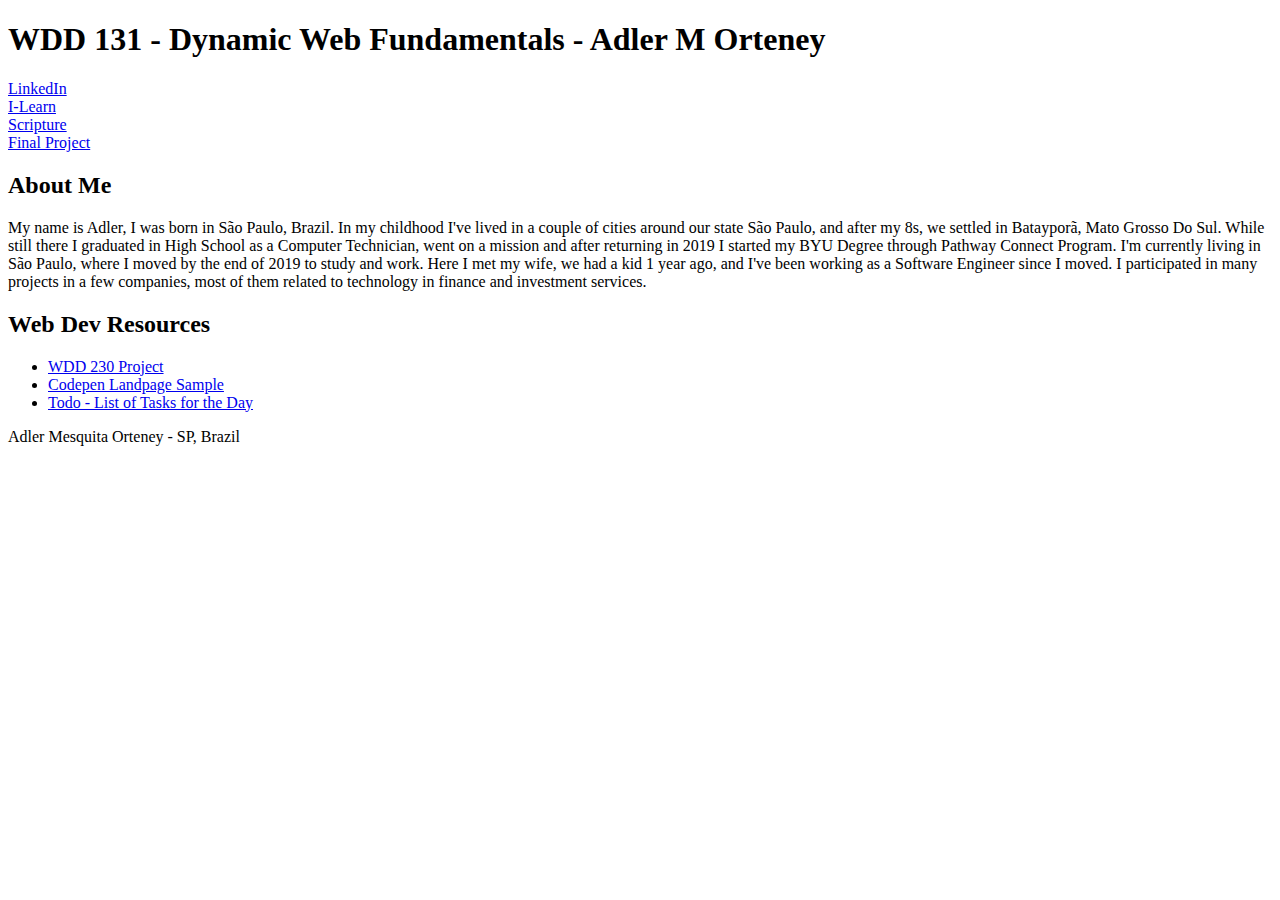
==== index.html @ ed2e8595 "Created html sketch" ====
<!DOCTYPE html>
<html lang="en-US">
  <head>
    <meta charset="UTF-8" />
    <meta name="viewport" content="width=device-width, initial-scale=1.0" />
    <meta
      name="description"
      content="Home page for hosting my activities during WDD 131 - Dynamic Web Fundamentals BYU course"
    />
    <meta name="author" content="Adler M Orteney" />

    <title>WDD 131 - Dynamic Web Fundamentals - Adler M Orteney</title>

    <link rel="stylesheet" href="styles/base.css" />
  </head>
  <body>
    <header>
      <h1>WDD 131 - Dynamic Web Fundamentals - Adler M Orteney</h1>
      <nav>
        <li><a href="http://linkedin.com/in/adler-orteney/">LinkedIn</a></li>
        <li><a href="https://byui.instructure.com/">I-Learn</a></li>
        <li>
          <a
            href="https://www.churchofjesuschrist.org/study/scriptures/bofm/alma/48?lang=eng&id=p17#p17"
          >
            Scripture
          </a>
        </li>
        <li><a href="#">Final Project</a></li>
      </nav>
    </header>
    <main>
      <section class="card">
        <h2>About Me</h2>
        <section>
          My name is Adler, I was born in São Paulo, Brazil. In my childhood
          I've lived in a couple of cities around our state São Paulo, and after
          my 8s, we settled in Batayporã, Mato Grosso Do Sul. While still there
          I graduated in High School as a Computer Technician, went on a mission
          and after returning in 2019 I started my BYU Degree through Pathway
          Connect Program. I'm currently living in São Paulo, where I moved by
          the end of 2019 to study and work. Here I met my wife, we had a kid 1
          year ago, and I've been working as a Software Engineer since I moved.
          I participated in many projects in a few companies, most of them
          related to technology in finance and investment services.
        </section>
      </section>
      <section class="card">
        <h2>Web Dev Resources</h2>
        <section>
          <ul>
            <li>
              <a href="https://adlermo.github.io/wdd230/">WDD 230 Project</a>
            </li>
            <li>
              <a href="https://codepen.io/adlermo/pen/NWgeVyK">
                Codepen Landpage Sample
              </a>
            </li>
            <li>
              <a href="https://codepen.io/adlermo/pen/RwZPzOP">
                Todo - List of Tasks for the Day
              </a>
            </li>
          </ul>
        </section>
      </section>
    </main>
    <footer>
      <p><span id="currentYear"></span> Adler Mesquita Orteney - SP, Brazil</p>
      <p id="lastModified"></p>
    </footer>

    <script src="scripts/getdates.js"></script>
  </body>
</html>
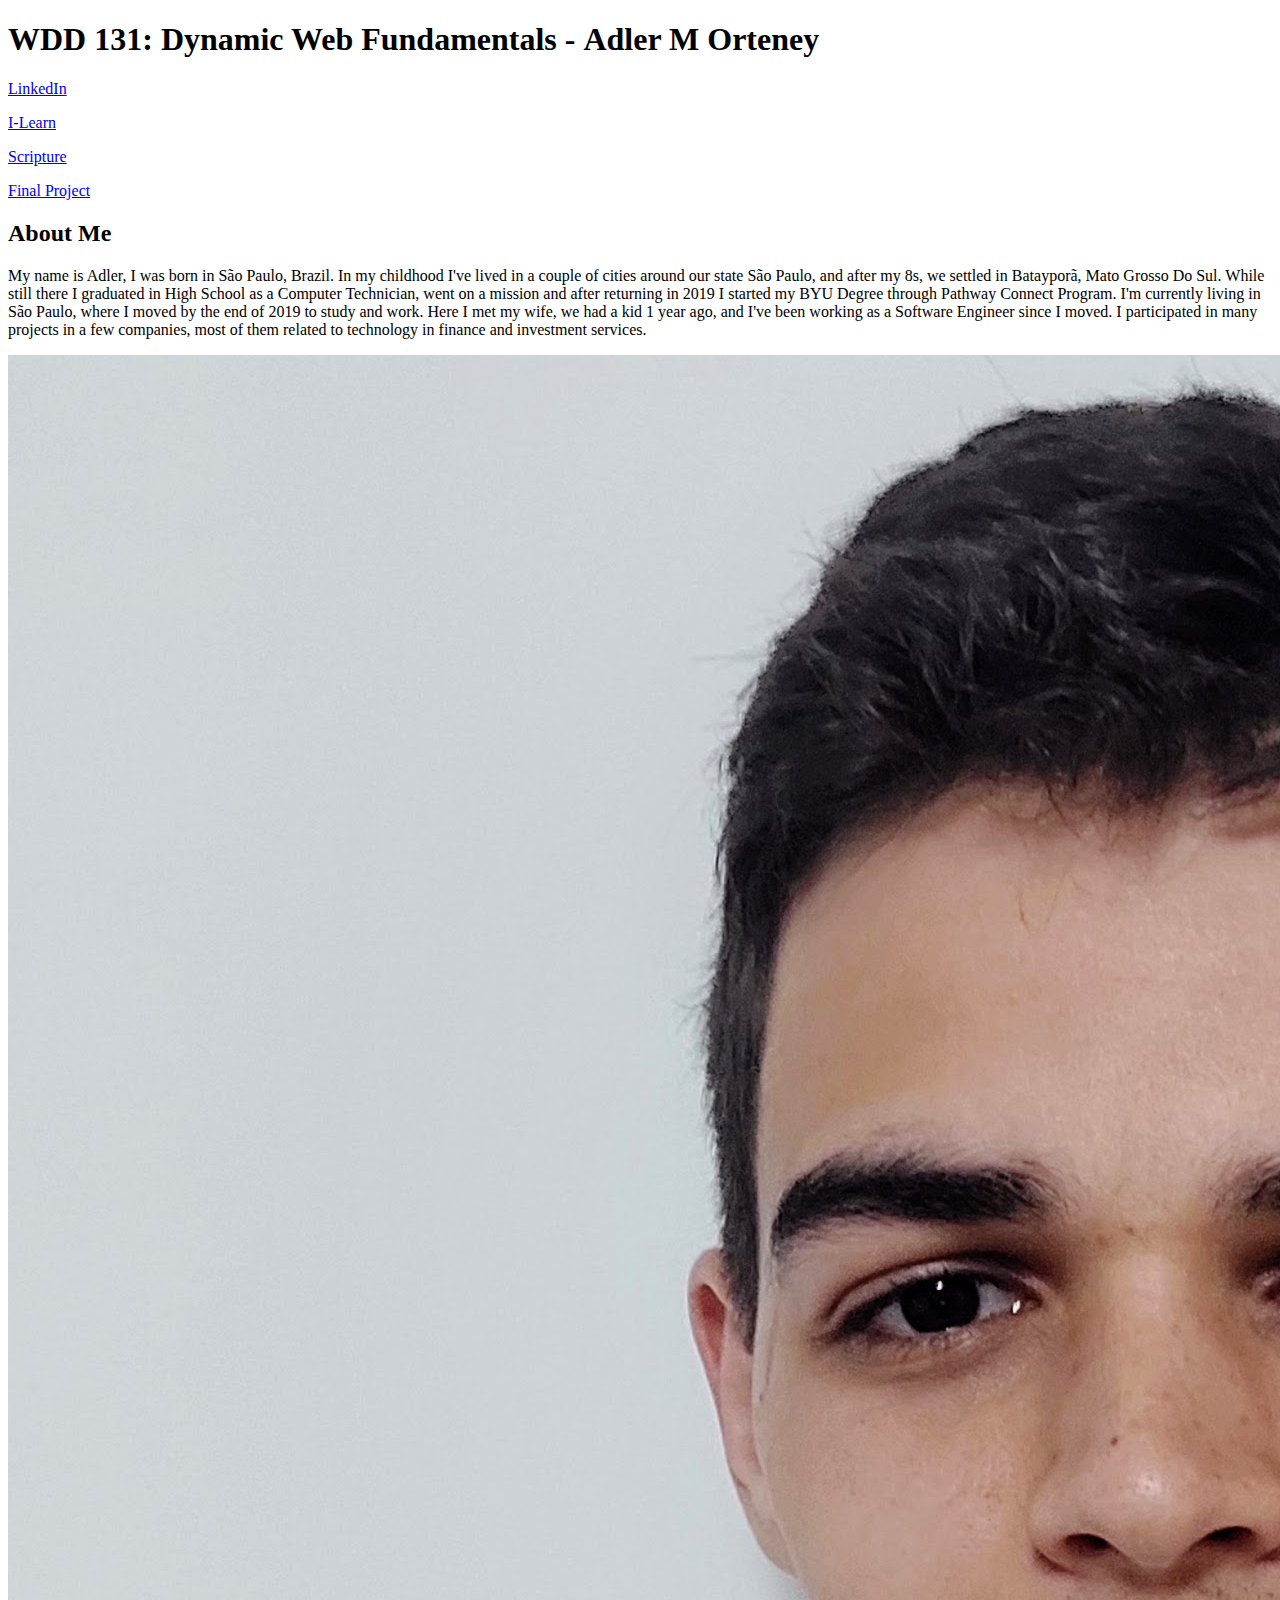
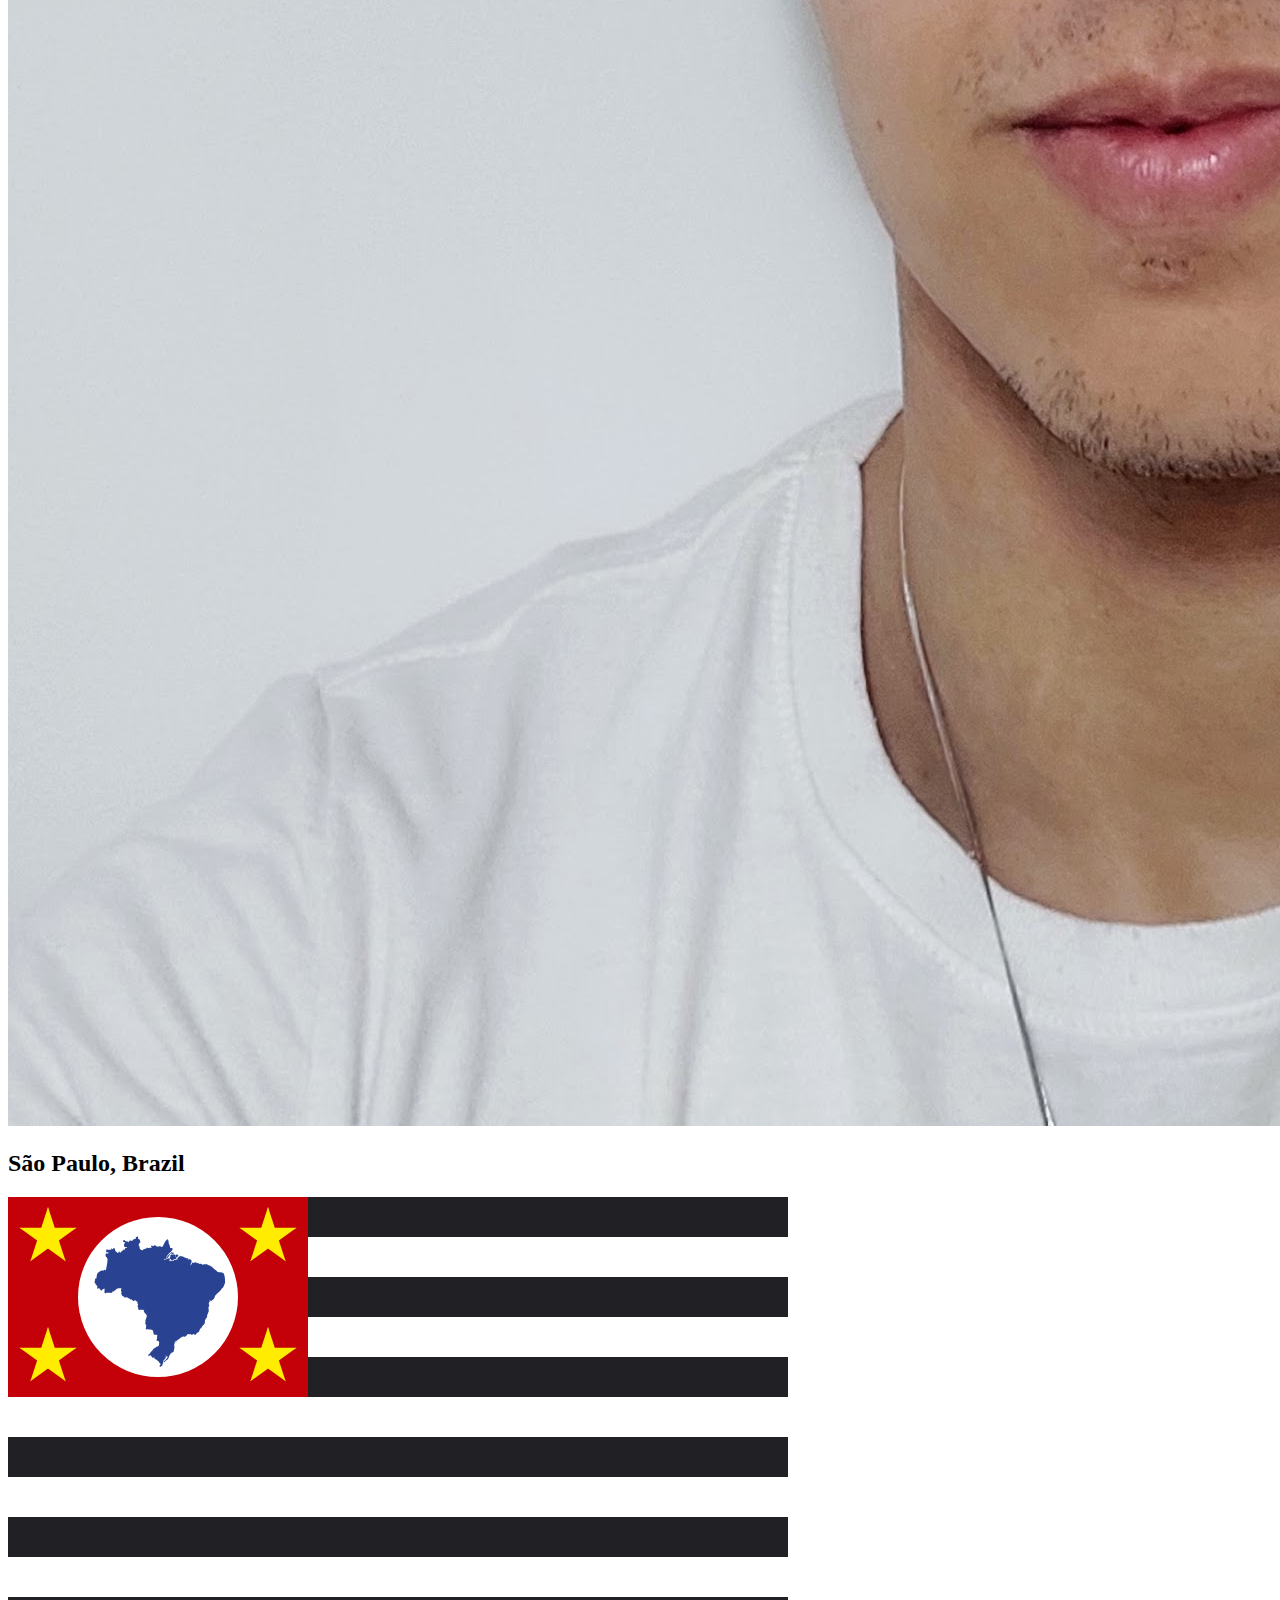
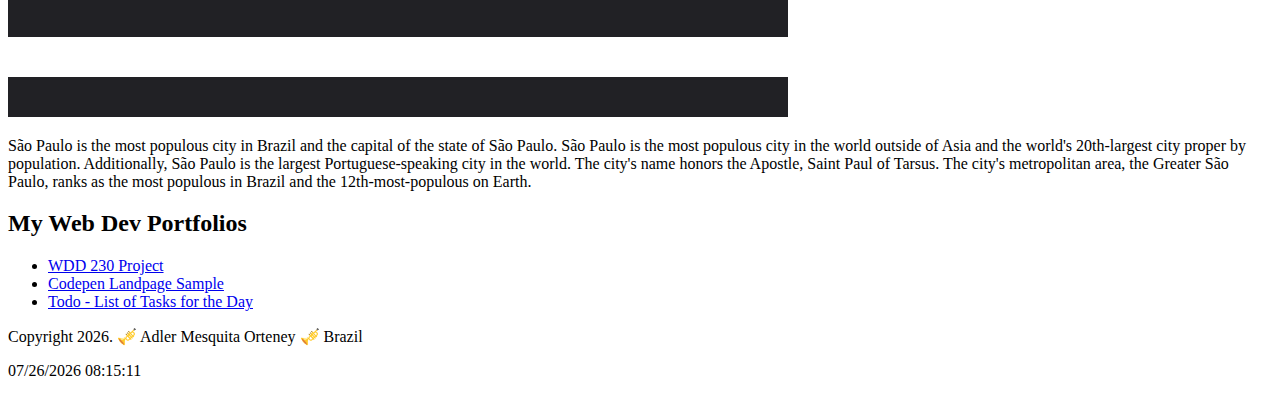
==== commit 245fb59c: "Added content to index" ====
--- a/index.html
+++ b/index.html
@@ -15,38 +15,61 @@
   </head>
   <body>
     <header>
-      <h1>WDD 131 - Dynamic Web Fundamentals - Adler M Orteney</h1>
+      <h1>
+        WDD 131: Dynamic Web Fundamentals -<span>&nbsp;Adler M Orteney</span>
+      </h1>
       <nav>
-        <li><a href="http://linkedin.com/in/adler-orteney/">LinkedIn</a></li>
-        <li><a href="https://byui.instructure.com/">I-Learn</a></li>
-        <li>
+        <p><a href="http://linkedin.com/in/adler-orteney/">LinkedIn</a></p>
+        <p><a href="https://byui.instructure.com/">I-Learn</a></p>
+        <p>
           <a
             href="https://www.churchofjesuschrist.org/study/scriptures/bofm/alma/48?lang=eng&id=p17#p17"
           >
             Scripture
           </a>
-        </li>
-        <li><a href="#">Final Project</a></li>
+        </p>
+        <p><a href="#">Final Project</a></p>
       </nav>
     </header>
     <main>
       <section class="card">
         <h2>About Me</h2>
         <section>
-          My name is Adler, I was born in São Paulo, Brazil. In my childhood
-          I've lived in a couple of cities around our state São Paulo, and after
-          my 8s, we settled in Batayporã, Mato Grosso Do Sul. While still there
-          I graduated in High School as a Computer Technician, went on a mission
-          and after returning in 2019 I started my BYU Degree through Pathway
-          Connect Program. I'm currently living in São Paulo, where I moved by
-          the end of 2019 to study and work. Here I met my wife, we had a kid 1
-          year ago, and I've been working as a Software Engineer since I moved.
-          I participated in many projects in a few companies, most of them
-          related to technology in finance and investment services.
+          <p>
+            My name is Adler, I was born in São Paulo, Brazil. In my childhood
+            I've lived in a couple of cities around our state São Paulo, and
+            after my 8s, we settled in Batayporã, Mato Grosso Do Sul. While
+            still there I graduated in High School as a Computer Technician,
+            went on a mission and after returning in 2019 I started my BYU
+            Degree through Pathway Connect Program. I'm currently living in São
+            Paulo, where I moved by the end of 2019 to study and work. Here I
+            met my wife, we had a kid 1 year ago, and I've been working as a
+            Software Engineer since I moved. I participated in many projects in
+            a few companies, most of them related to technology in finance and
+            investment services.
+          </p>
+          <img
+            src="images/profile.jpg"
+            alt="Profile picture of me. White shirt and slightly smiling."
+          />
+
+          <h2>São Paulo, Brazil</h2>
+
+          <img src="images/sp-flag.svg" alt="São Paulo flag" />
+          <p>
+            São Paulo is the most populous city in Brazil and the capital of the
+            state of São Paulo. São Paulo is the most populous city in the world
+            outside of Asia and the world's 20th-largest city proper by
+            population. Additionally, São Paulo is the largest
+            Portuguese-speaking city in the world. The city's name honors the
+            Apostle, Saint Paul of Tarsus. The city's metropolitan area, the
+            Greater São Paulo, ranks as the most populous in Brazil and the
+            12th-most-populous on Earth.
+          </p>
         </section>
       </section>
       <section class="card">
-        <h2>Web Dev Resources</h2>
+        <h2>My Web Dev Portfolios</h2>
         <section>
           <ul>
             <li>
@@ -67,7 +90,7 @@
       </section>
     </main>
     <footer>
-      <p><span id="currentYear"></span> Adler Mesquita Orteney - SP, Brazil</p>
+      <p><span id="currentYear"></span> 🎺 Adler Mesquita Orteney 🎺 Brazil</p>
       <p id="lastModified"></p>
     </footer>
 
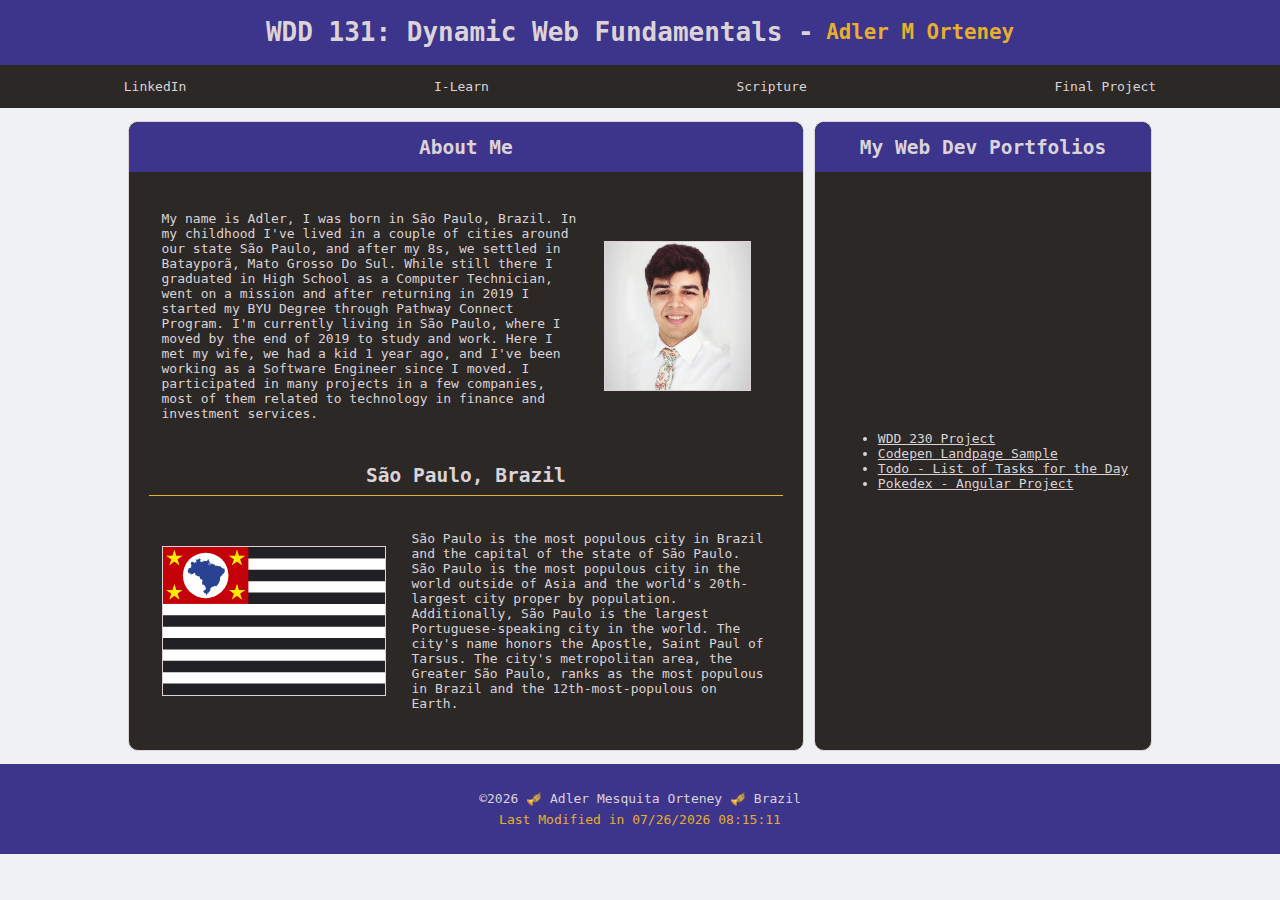
==== commit 510f8804: "image change and portfolio link addition" ====
--- a/index.html
+++ b/index.html
@@ -85,6 +85,11 @@
                 Todo - List of Tasks for the Day
               </a>
             </li>
+            <li>
+              <a href="https://angular-13-starter-project-dvr1fo.stackblitz.io">
+                Pokedex - Angular Project
+              </a>
+            </li>
           </ul>
         </section>
       </section>
--- a/styles/base.css
+++ b/styles/base.css
@@ -0,0 +1,165 @@
+:root {
+  --timberwolf: #dbd3d8;
+  --tekhelet: #3d348b;
+  --flash-white: #eff1f3;
+  --xanthous: #e6af2e;
+  --black: #2b2826;
+}
+
+* {
+  margin: 0;
+  border: 0;
+  box-sizing: border-box;
+  font-family: monospace;
+  color: var(--timberwolf);
+}
+
+body {
+  background-color: var(--flash-white);
+}
+
+header {
+  background-color: var(--tekhelet);
+
+  width: 100vw;
+  height: 12vh;
+}
+
+header h1 {
+  height: 60%;
+  display: flex;
+  justify-content: center;
+  align-items: center;
+}
+
+header h1 span {
+  color: var(--xanthous);
+  font-size: 0.8em;
+}
+
+header nav {
+  background-color: var(--black);
+
+  height: 40%;
+  display: flex;
+  justify-content: space-around;
+  align-items: center;
+}
+
+header nav p a {
+  padding: 1.2em;
+  text-decoration: none;
+}
+
+header nav p a:hover {
+  color: var(--tekhelet);
+  background-color: var(--flash-white);
+  border-top: 2px solid var(--xanthous);
+}
+
+main {
+  max-width: 1024px;
+  margin: 1em auto;
+
+  display: grid;
+  grid-template-columns: 2fr 1fr;
+  column-gap: 0.8em;
+}
+
+main section.card {
+  border: 1px solid var(--timberwolf);
+  border-radius: 10px;
+
+  background-color: var(--black);
+
+  height: 70vh;
+}
+
+main section.card h2 {
+  height: 8%;
+  border-radius: 10px 10px 0 0;
+  background-color: var(--tekhelet);
+
+  display: flex;
+  justify-content: center;
+  align-items: center;
+}
+
+main section.card section {
+  height: 92%;
+  padding: 2em 1.5em;
+}
+
+main section.card section {
+  display: flex;
+  justify-content: center;
+  align-items: center;
+}
+
+main > section.card:nth-child(1) > section {
+  display: grid;
+  grid-template-columns: 1fr 1fr 1fr;
+  grid-template-rows: 1fr 1fr 1fr;
+}
+
+main section.card section p {
+  padding: 1em;
+}
+
+main section.card section img {
+  margin: 0 1em;
+  height: 150px;
+
+  border: 1px solid var(--timberwolf);
+}
+
+main > section.card:nth-child(1) > section > h2 {
+  display: flex;
+  justify-content: center;
+  align-items: center;
+
+  grid-column: span 3;
+
+  background-color: var(--black);
+  border-bottom: 1px solid var(--xanthous);
+  height: 2em;
+}
+
+main > section.card:nth-child(1) > section > p:nth-child(1) {
+  grid-column: span 2;
+}
+
+main > section.card:nth-child(1) > section > img:nth-child(2) {
+  grid-column: 3;
+  grid-row: 1;
+}
+
+main > section.card:nth-child(1) > section > img:nth-child(4) {
+  grid-column: 1;
+  grid-row: 3;
+}
+
+main > section.card:nth-child(1) > section > p:nth-child(5) {
+  grid-column: 2 / span 2;
+  grid-row: 3;
+}
+
+footer {
+  background-color: var(--tekhelet);
+
+  width: 100vw;
+  height: 10vh;
+
+  display: flex;
+  flex-direction: column;
+  justify-content: center;
+  align-items: center;
+}
+
+footer > p {
+  margin: 3px auto;
+}
+
+footer > p#lastModified {
+  color: var(--xanthous);
+}
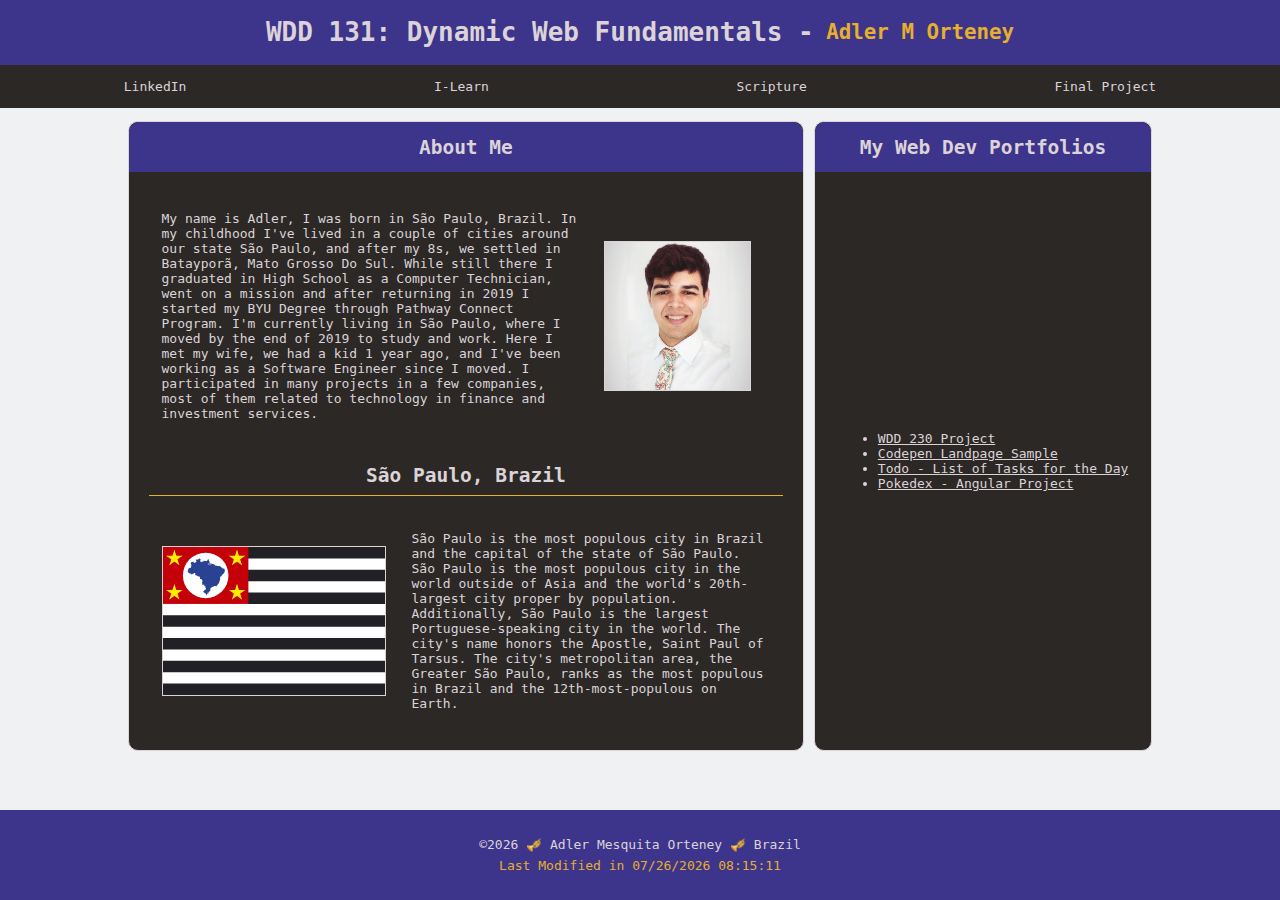
==== commit 5bc06f8e: "Created footer.css as default separated file" ====
--- a/index.html
+++ b/index.html
@@ -12,6 +12,7 @@
     <title>WDD 131 - Dynamic Web Fundamentals - Adler M Orteney</title>
 
     <link rel="stylesheet" href="styles/base.css" />
+    <link rel="stylesheet" href="styles/footer.css" />
   </head>
   <body>
     <header>
@@ -50,7 +51,7 @@
           </p>
           <img
             src="images/profile.jpg"
-            alt="Profile picture of me. White shirt and slightly smiling."
+            alt="Profile picture of me. White shirt with tie and smiling."
           />
 
           <h2>São Paulo, Brazil</h2>
--- a/styles/base.css
+++ b/styles/base.css
@@ -143,23 +143,3 @@
   grid-column: 2 / span 2;
   grid-row: 3;
 }
-
-footer {
-  background-color: var(--tekhelet);
-
-  width: 100vw;
-  height: 10vh;
-
-  display: flex;
-  flex-direction: column;
-  justify-content: center;
-  align-items: center;
-}
-
-footer > p {
-  margin: 3px auto;
-}
-
-footer > p#lastModified {
-  color: var(--xanthous);
-}
--- a/styles/footer.css
+++ b/styles/footer.css
@@ -0,0 +1,26 @@
+:root {
+  --xanthous: #e6af2e;
+  --tekhelet: #3d348b;
+}
+
+footer {
+  position: fixed;
+  background-color: var(--tekhelet);
+
+  width: 100%;
+  height: 10vh;
+  bottom: 0;
+
+  display: flex;
+  flex-direction: column;
+  justify-content: center;
+  align-items: center;
+}
+
+footer > p {
+  margin: 3px auto;
+}
+
+footer > p#lastModified {
+  color: var(--xanthous);
+}
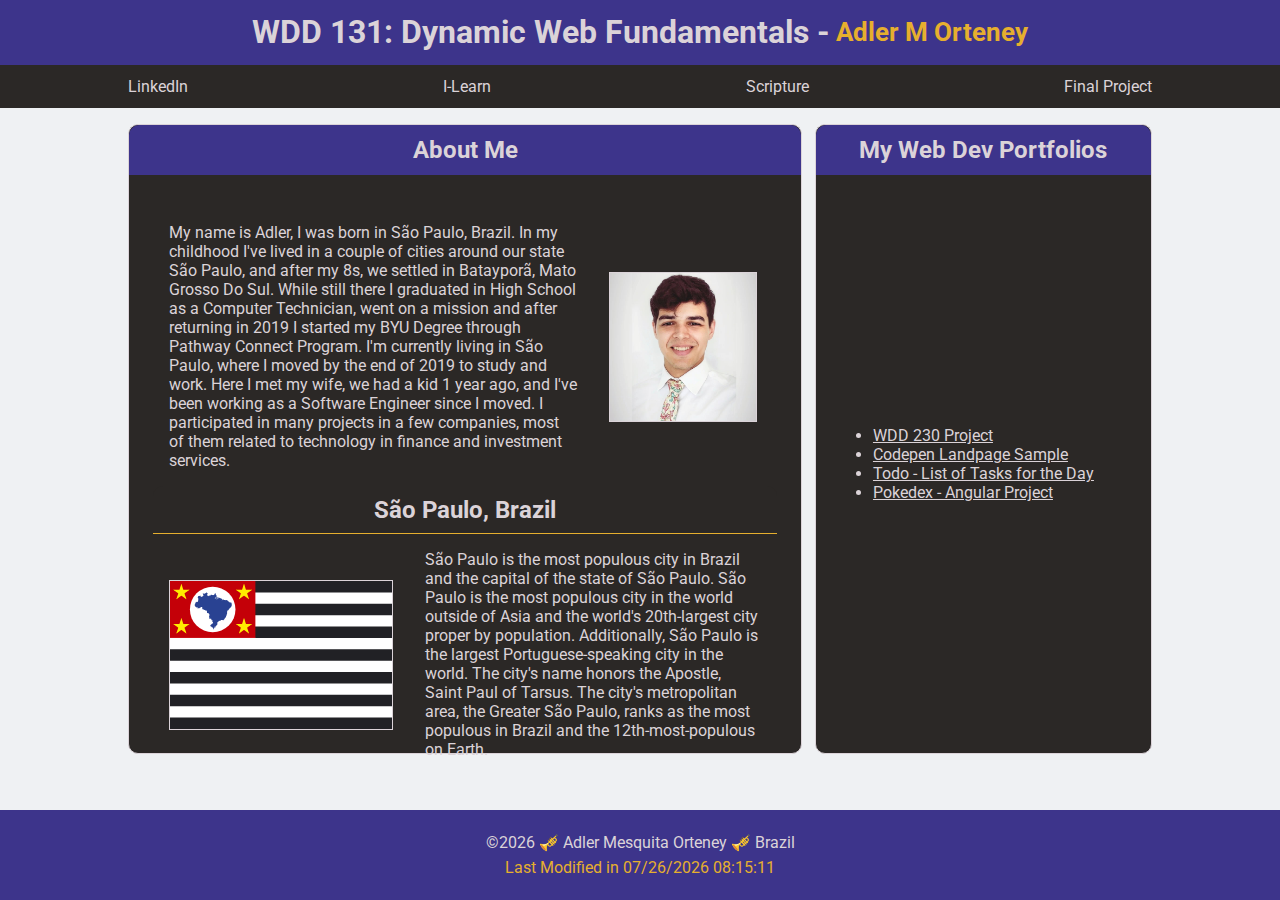
==== commit d0976893: "format index.html and created project form" ====
--- a/index.html
+++ b/index.html
@@ -1,105 +1,101 @@
 <!DOCTYPE html>
 <html lang="en-US">
-  <head>
-    <meta charset="UTF-8" />
-    <meta name="viewport" content="width=device-width, initial-scale=1.0" />
-    <meta
-      name="description"
-      content="Home page for hosting my activities during WDD 131 - Dynamic Web Fundamentals BYU course"
-    />
-    <meta name="author" content="Adler M Orteney" />
 
-    <title>WDD 131 - Dynamic Web Fundamentals - Adler M Orteney</title>
+<head>
+  <meta charset="UTF-8">
+  <meta name="viewport" content="width=device-width, initial-scale=1.0">
+  <meta name="description"
+    content="Home page for hosting my activities during WDD 131 - Dynamic Web Fundamentals BYU course">
+  <meta name="author" content="Adler M Orteney">
 
-    <link rel="stylesheet" href="styles/base.css" />
-    <link rel="stylesheet" href="styles/footer.css" />
-  </head>
-  <body>
-    <header>
-      <h1>
-        WDD 131: Dynamic Web Fundamentals -<span>&nbsp;Adler M Orteney</span>
-      </h1>
-      <nav>
-        <p><a href="http://linkedin.com/in/adler-orteney/">LinkedIn</a></p>
-        <p><a href="https://byui.instructure.com/">I-Learn</a></p>
+  <title>WDD 131 - Dynamic Web Fundamentals - Adler M Orteney</title>
+
+  <link rel="stylesheet" href="styles/base.css">
+  <link rel="stylesheet" href="styles/footer.css">
+</head>
+
+<body>
+  <header>
+    <h1>
+      WDD 131: Dynamic Web Fundamentals -<span>&nbsp;Adler M Orteney</span>
+    </h1>
+    <nav>
+      <p><a href="http://linkedin.com/in/adler-orteney/">LinkedIn</a></p>
+      <p><a href="https://byui.instructure.com/">I-Learn</a></p>
+      <p>
+        <a href="https://www.churchofjesuschrist.org/study/scriptures/bofm/alma/48?lang=eng&id=p17#p17">
+          Scripture
+        </a>
+      </p>
+      <p><a href="#">Final Project</a></p>
+    </nav>
+  </header>
+  <main>
+    <section class="card">
+      <h2>About Me</h2>
+      <section>
         <p>
-          <a
-            href="https://www.churchofjesuschrist.org/study/scriptures/bofm/alma/48?lang=eng&id=p17#p17"
-          >
-            Scripture
-          </a>
+          My name is Adler, I was born in São Paulo, Brazil. In my childhood
+          I've lived in a couple of cities around our state São Paulo, and
+          after my 8s, we settled in Batayporã, Mato Grosso Do Sul. While
+          still there I graduated in High School as a Computer Technician,
+          went on a mission and after returning in 2019 I started my BYU
+          Degree through Pathway Connect Program. I'm currently living in São
+          Paulo, where I moved by the end of 2019 to study and work. Here I
+          met my wife, we had a kid 1 year ago, and I've been working as a
+          Software Engineer since I moved. I participated in many projects in
+          a few companies, most of them related to technology in finance and
+          investment services.
         </p>
-        <p><a href="#">Final Project</a></p>
-      </nav>
-    </header>
-    <main>
-      <section class="card">
-        <h2>About Me</h2>
-        <section>
-          <p>
-            My name is Adler, I was born in São Paulo, Brazil. In my childhood
-            I've lived in a couple of cities around our state São Paulo, and
-            after my 8s, we settled in Batayporã, Mato Grosso Do Sul. While
-            still there I graduated in High School as a Computer Technician,
-            went on a mission and after returning in 2019 I started my BYU
-            Degree through Pathway Connect Program. I'm currently living in São
-            Paulo, where I moved by the end of 2019 to study and work. Here I
-            met my wife, we had a kid 1 year ago, and I've been working as a
-            Software Engineer since I moved. I participated in many projects in
-            a few companies, most of them related to technology in finance and
-            investment services.
-          </p>
-          <img
-            src="images/profile.jpg"
-            alt="Profile picture of me. White shirt with tie and smiling."
-          />
+        <img src="images/profile.jpg" alt="Profile picture of me. White shirt with tie and smiling." />
 
-          <h2>São Paulo, Brazil</h2>
+        <h2>São Paulo, Brazil</h2>
 
-          <img src="images/sp-flag.svg" alt="São Paulo flag" />
-          <p>
-            São Paulo is the most populous city in Brazil and the capital of the
-            state of São Paulo. São Paulo is the most populous city in the world
-            outside of Asia and the world's 20th-largest city proper by
-            population. Additionally, São Paulo is the largest
-            Portuguese-speaking city in the world. The city's name honors the
-            Apostle, Saint Paul of Tarsus. The city's metropolitan area, the
-            Greater São Paulo, ranks as the most populous in Brazil and the
-            12th-most-populous on Earth.
-          </p>
-        </section>
+        <img src="images/sp-flag.svg" alt="São Paulo flag" />
+        <p>
+          São Paulo is the most populous city in Brazil and the capital of the
+          state of São Paulo. São Paulo is the most populous city in the world
+          outside of Asia and the world's 20th-largest city proper by
+          population. Additionally, São Paulo is the largest
+          Portuguese-speaking city in the world. The city's name honors the
+          Apostle, Saint Paul of Tarsus. The city's metropolitan area, the
+          Greater São Paulo, ranks as the most populous in Brazil and the
+          12th-most-populous on Earth.
+        </p>
       </section>
-      <section class="card">
-        <h2>My Web Dev Portfolios</h2>
-        <section>
-          <ul>
-            <li>
-              <a href="https://adlermo.github.io/wdd230/">WDD 230 Project</a>
-            </li>
-            <li>
-              <a href="https://codepen.io/adlermo/pen/NWgeVyK">
-                Codepen Landpage Sample
-              </a>
-            </li>
-            <li>
-              <a href="https://codepen.io/adlermo/pen/RwZPzOP">
-                Todo - List of Tasks for the Day
-              </a>
-            </li>
-            <li>
-              <a href="https://angular-13-starter-project-dvr1fo.stackblitz.io">
-                Pokedex - Angular Project
-              </a>
-            </li>
-          </ul>
-        </section>
+    </section>
+    <section class="card">
+      <h2>My Web Dev Portfolios</h2>
+      <section>
+        <ul>
+          <li>
+            <a href="https://adlermo.github.io/wdd230/">WDD 230 Project</a>
+          </li>
+          <li>
+            <a href="https://codepen.io/adlermo/pen/NWgeVyK">
+              Codepen Landpage Sample
+            </a>
+          </li>
+          <li>
+            <a href="https://codepen.io/adlermo/pen/RwZPzOP">
+              Todo - List of Tasks for the Day
+            </a>
+          </li>
+          <li>
+            <a href="https://angular-13-starter-project-dvr1fo.stackblitz.io">
+              Pokedex - Angular Project
+            </a>
+          </li>
+        </ul>
       </section>
-    </main>
-    <footer>
-      <p><span id="currentYear"></span> 🎺 Adler Mesquita Orteney 🎺 Brazil</p>
-      <p id="lastModified"></p>
-    </footer>
+    </section>
+  </main>
+  <footer>
+    <p><span id="currentYear"></span> 🎺 Adler Mesquita Orteney 🎺 Brazil</p>
+    <p id="lastModified"></p>
+  </footer>
 
-    <script src="scripts/getdates.js"></script>
-  </body>
-</html>
+  <script src="scripts/getdates.js"></script>
+</body>
+
+</html>--- a/styles/footer.css
+++ b/styles/footer.css
@@ -1,6 +1,22 @@
+@import url('https://fonts.googleapis.com/css2?family=Montserrat:ital,wght@0,100..900;1,100..900&family=Roboto:ital,wght@0,100;0,300;0,400;0,500;0,700;0,900;1,100;1,300;1,400;1,500;1,700;1,900&display=swap');
+
 :root {
+  --timberwolf: #dbd3d8;
+  --tekhelet: #3d348b;
+  --flash-white: #eff1f3;
   --xanthous: #e6af2e;
-  --tekhelet: #3d348b;
+  --black: #2b2826;
+  --font-montserrat: 'Montserrat', sans-serif;
+  --font-roboto: 'Roboto', monospace;
+}
+
+* {
+  margin: 0;
+  border: 0;
+  padding: 0;
+  box-sizing: border-box;
+  font-family: var(--font-roboto);
+  color: var(--timberwolf);
 }
 
 footer {
